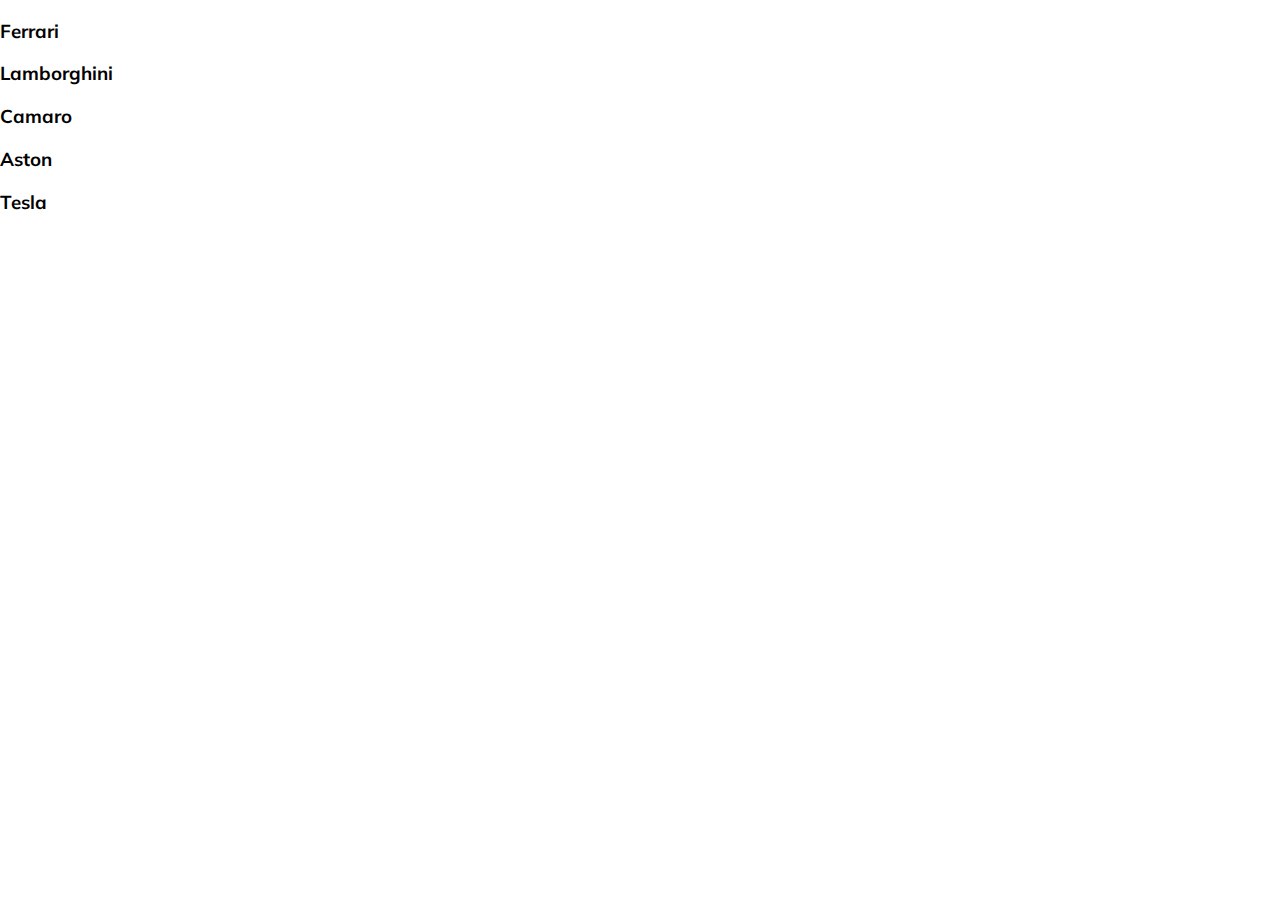
==== index.html @ bde363c3 "first commit" ====
<!DOCTYPE html>
<html lang="en">
<head>
  <meta charset="UTF-8" />
  <meta name="viewport" content="width=device-width, initial-scale=1.0" />
  <link rel="stylesheet" href="styles.css" />
  <title>Карточки | Проект 1</title>
</head>
<body>
<div class="container">
  <div
      class="slide"
      style="background-image: url('https://images.unsplash.com/photo-1583121274602-3e2820c69888?ixid=MnwxMjA3fDB8MHxwaG90by1wYWdlfHx8fGVufDB8fHx8&ixlib=rb-1.2.1&auto=format&fit=crop&w=1650&q=80');"
  >
    <h3>Ferrari</h3>
  </div>
  <div
      class="slide"
      style="
          background-image: url('https://images.unsplash.com/photo-1573950940509-d924ee3fd345?ixlib=rb-1.2.1&ixid=MnwxMjA3fDB8MHxwaG90by1wYWdlfHx8fGVufDB8fHx8&auto=format&fit=crop&w=1696&q=80');
        "
  >
    <h3>Lamborghini</h3>
  </div>
  <div
      class="slide"
      style="
          background-image: url('https://images.unsplash.com/photo-1492144534655-ae79c964c9d7?ixlib=rb-1.2.1&ixid=MnwxMjA3fDB8MHxwaG90by1wYWdlfHx8fGVufDB8fHx8&auto=format&fit=crop&w=1694&q=80');
        "
  >
    <h3>Camaro</h3>
  </div>
  <div
      class="slide"
      style="
          background-image: url('https://images.unsplash.com/photo-1535732820275-9ffd998cac22?ixlib=rb-1.2.1&ixid=MnwxMjA3fDB8MHxwaG90by1wYWdlfHx8fGVufDB8fHx8&auto=format&fit=crop&w=1650&q=80');
        "
  >
    <h3>Aston</h3>
  </div>
  <div
      class="slide"
      style="
          background-image: url('https://images.unsplash.com/photo-1554744512-d6c603f27c54?ixid=MnwxMjA3fDB8MHxwaG90by1wYWdlfHx8fGVufDB8fHx8&ixlib=rb-1.2.1&auto=format&fit=crop&w=1650&q=80');
        "
  >
    <h3>Tesla</h3>
  </div>
</div>
</body>
</html>
---- styles.css ----
@import url('https://fonts.googleapis.com/css?family=Muli&display=swap'); 

* {
  box-sizing: border-box;
}

body {
  font-family: 'Muli', sans-serif;
  overflow: hidden;
  margin: 0;
}
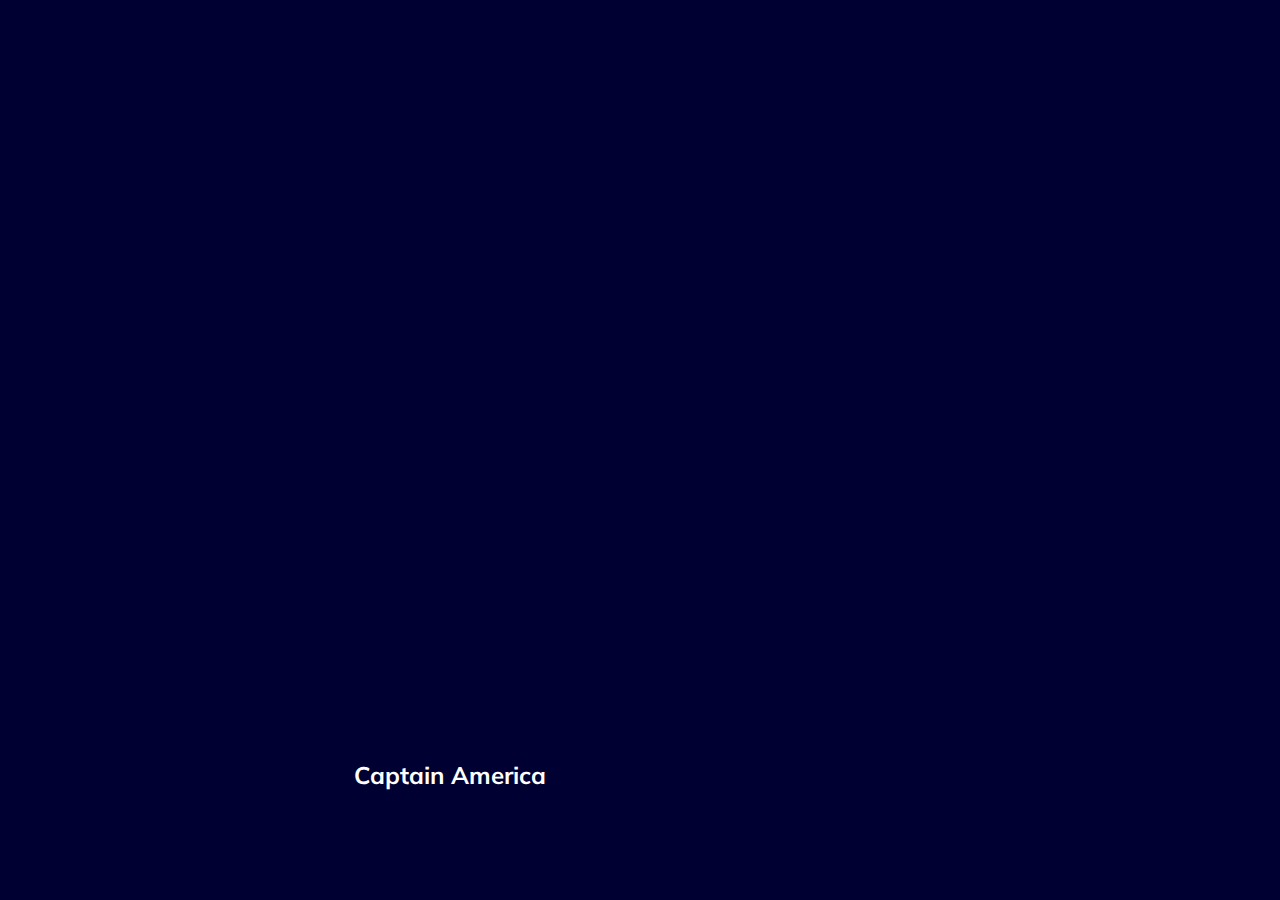
==== commit 0bac45b7: "first" ====
--- a/index.html
+++ b/index.html
@@ -10,42 +10,44 @@
 <div class="container">
   <div
       class="slide"
-      style="background-image: url('https://images.unsplash.com/photo-1583121274602-3e2820c69888?ixid=MnwxMjA3fDB8MHxwaG90by1wYWdlfHx8fGVufDB8fHx8&ixlib=rb-1.2.1&auto=format&fit=crop&w=1650&q=80');"
+      style="background-image: url('https://images.unsplash.com/photo-1608889175157-718b6205a50d?ixlib=rb-1.2.1&ixid=MnwxMjA3fDB8MHxzZWFyY2h8Njl8fHN1cGVyaGVyb3xlbnwwfHwwfHw%3D&auto=format&fit=crop&w=500&q=60');"
   >
-    <h3>Ferrari</h3>
+    <h3>Deadpool</h3>
   </div>
   <div
       class="slide"
       style="
-          background-image: url('https://images.unsplash.com/photo-1573950940509-d924ee3fd345?ixlib=rb-1.2.1&ixid=MnwxMjA3fDB8MHxwaG90by1wYWdlfHx8fGVufDB8fHx8&auto=format&fit=crop&w=1696&q=80');
+          background-image: url('https://images.unsplash.com/photo-1608889175250-c3b0c1667d3a?ixlib=rb-1.2.1&ixid=MnwxMjA3fDB8MHxzZWFyY2h8NDh8fHN1cGVyaGVyb3xlbnwwfHwwfHw%3D&auto=format&fit=crop&w=500&q=60');
         "
   >
-    <h3>Lamborghini</h3>
+    <h3>Thanos</h3>
   </div>
   <div
       class="slide"
       style="
-          background-image: url('https://images.unsplash.com/photo-1492144534655-ae79c964c9d7?ixlib=rb-1.2.1&ixid=MnwxMjA3fDB8MHxwaG90by1wYWdlfHx8fGVufDB8fHx8&auto=format&fit=crop&w=1694&q=80');
+          background-image: url('https://images.unsplash.com/photo-1608889476501-ea8c0f0b8d3d?ixlib=rb-1.2.1&ixid=MnwxMjA3fDB8MHxzZWFyY2h8MTA1fHxzdXBlcmhlcm98ZW58MHx8MHx8&auto=format&fit=crop&w=500&q=60');
         "
   >
-    <h3>Camaro</h3>
+    <h3>Spider-man</h3>
+  </div>
+  <div
+      class="slide active"
+      style="
+          background-image: url('https://images.unsplash.com/photo-1631787048675-f42299fd5b98?ixlib=rb-1.2.1&ixid=MnwxMjA3fDB8MHxzZWFyY2h8ODV8fHN1cGVyaGVyb3xlbnwwfHwwfHw%3D&auto=format&fit=crop&w=500&q=60');
+        "
+  >
+    <h3>Captain America</h3>
   </div>
   <div
       class="slide"
       style="
-          background-image: url('https://images.unsplash.com/photo-1535732820275-9ffd998cac22?ixlib=rb-1.2.1&ixid=MnwxMjA3fDB8MHxwaG90by1wYWdlfHx8fGVufDB8fHx8&auto=format&fit=crop&w=1650&q=80');
+          background-image: url('https://images.unsplash.com/photo-1608889453743-bf8eabeb12fa?ixlib=rb-1.2.1&ixid=MnwxMjA3fDB8MHxwaG90by1wYWdlfHx8fGVufDB8fHx8&auto=format&fit=crop&w=580&q=80');
         "
   >
-    <h3>Aston</h3>
-  </div>
-  <div
-      class="slide"
-      style="
-          background-image: url('https://images.unsplash.com/photo-1554744512-d6c603f27c54?ixid=MnwxMjA3fDB8MHxwaG90by1wYWdlfHx8fGVufDB8fHx8&ixlib=rb-1.2.1&auto=format&fit=crop&w=1650&q=80');
-        "
-  >
-    <h3>Tesla</h3>
+    <h3>Boba Fett</h3>
   </div>
 </div>
+
+<script src="app.js"></script>
 </body>
 </html>
--- a/styles.css
+++ b/styles.css
@@ -8,4 +8,45 @@
   font-family: 'Muli', sans-serif;
   overflow: hidden;
   margin: 0;
+  background: #000033;
+  height: 100vh;
+  display: flex;
+  justify-content: center;
+  align-items: center;
+}
+.container{
+  width: 100%;
+  display: flex;
+  padding: 0 20px;
+}
+
+.slide{
+  height: 80vh;
+  border-radius: 20px;
+  margin: 10px;
+  cursor: pointer;
+  color: #fff;
+  flex: 1;
+  background-size: cover;
+  background-position: center;
+  background-repeat: no-repeat;
+  position: relative;
+  transition: all 500ms ease-in-out;
+}
+.slide h3{
+  position: absolute;
+  font-size: 24px;
+  bottom: 20px;
+  left: 20px;
+  margin: 0;
+  opacity: 0;
+}
+
+.slide.active{
+  flex: 10;
+
+}
+.slide.active h3{
+  opacity: 1;
+  transition: opacity 0.3s ease-in 0.4s;
 }